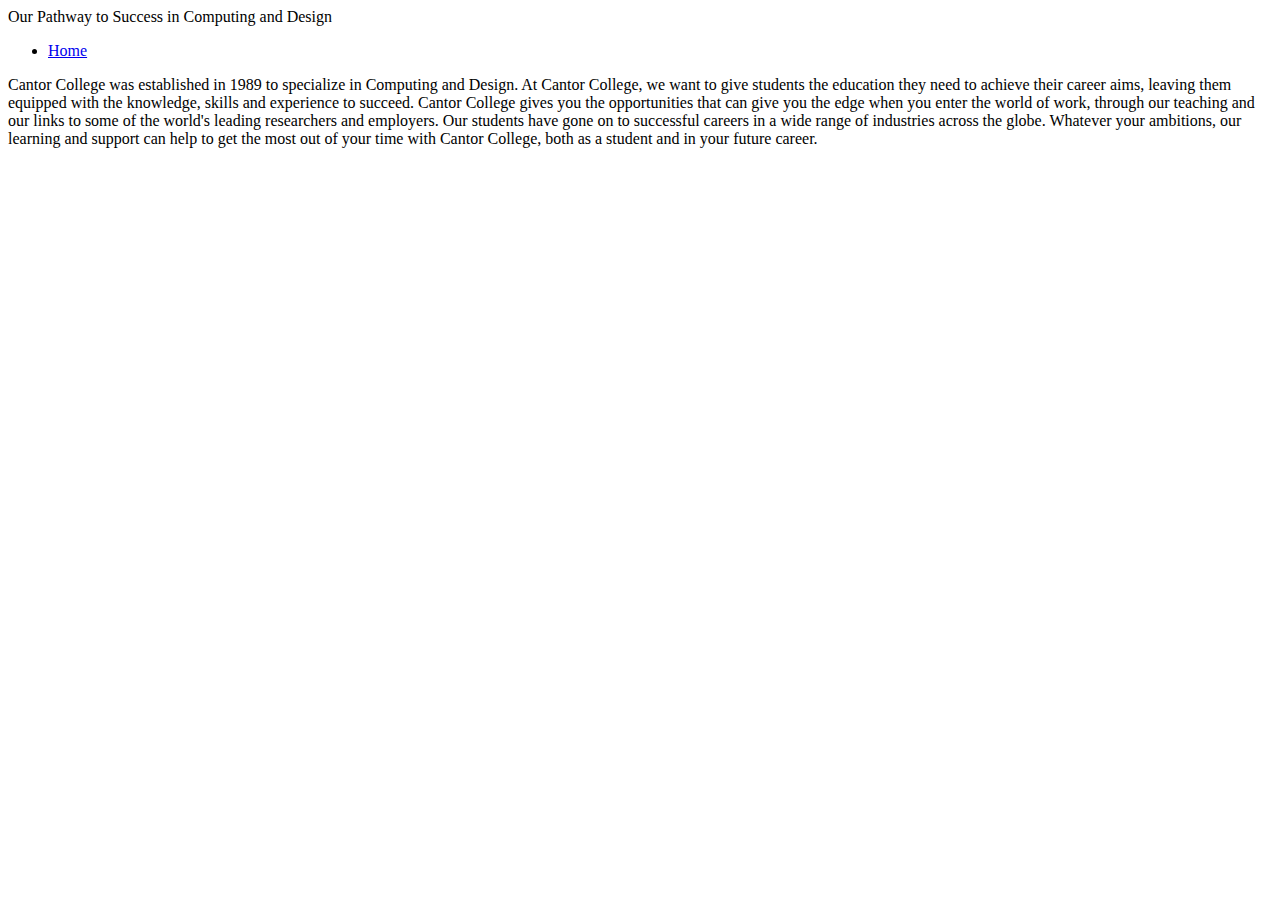
==== about.html @ 1086218a "yh" ====
<!DOCTYPE html>
<html lang="en">

<head>
    <meta charset="UTF-8">
    <meta name="viewport" content="width=device-width, initial-scale=1.0">
    <title>Cantor College - About Us</title>
    <link rel="stylesheet" href="styles.css">
</head>

<body>
    <header>
        Our Pathway to Success in Computing and Design
    </header>
<ul><li><a href="index.html">Home</a></li></ul>
    <main>
        Cantor College was established in 1989 to specialize in Computing and Design.   At Cantor College, we want to give students the education they need to achieve their career aims, leaving them equipped with the knowledge, skills and experience to succeed. Cantor College gives you the opportunities that can give you the edge when you enter the world of work, through our teaching and our links to some of the world's leading researchers and employers. Our students have gone on to successful careers in a wide range of industries across the globe.  Whatever your ambitions, our learning and support can help to get the most out of your time with Cantor College, both as a student and in your future career.
    </main>

    <footer>
        <!-- Footer content here -->
    </footer>
</body>

</html>
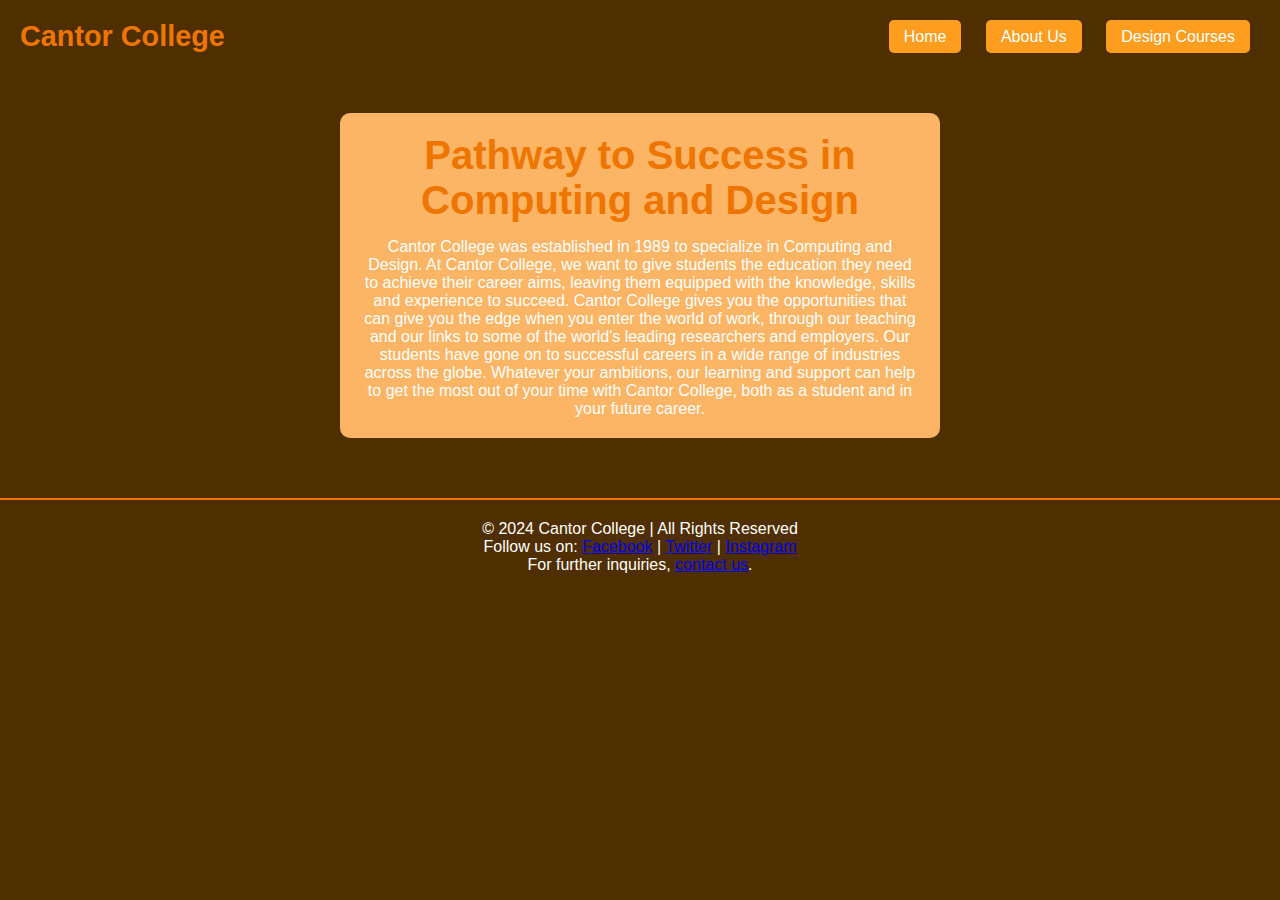
==== commit 7d442ab8: "yh" ====
--- a/about.html
+++ b/about.html
@@ -5,20 +5,36 @@
     <meta charset="UTF-8">
     <meta name="viewport" content="width=device-width, initial-scale=1.0">
     <title>Cantor College - About Us</title>
-    <link rel="stylesheet" href="styles.css">
+    <link rel="stylesheet" href="design.css">
 </head>
 
 <body>
-    <header>
-        Our Pathway to Success in Computing and Design
+    <header class="page-header">
+        <h1>Cantor College</h1>
+        <nav class="main-nav">
+            <a href="index.html">Home</a>
+            <a href="about.html">About Us</a>
+            <a href="design_courses.html">Design Courses</a>
+            <!-- Add other links as needed -->
+        </nav>
+    
     </header>
-<ul><li><a href="index.html">Home</a></li></ul>
+    
+        
+    <div class="container">
+        <h1> Pathway to Success in Computing and Design</h1>
     <main>
         Cantor College was established in 1989 to specialize in Computing and Design.   At Cantor College, we want to give students the education they need to achieve their career aims, leaving them equipped with the knowledge, skills and experience to succeed. Cantor College gives you the opportunities that can give you the edge when you enter the world of work, through our teaching and our links to some of the world's leading researchers and employers. Our students have gone on to successful careers in a wide range of industries across the globe.  Whatever your ambitions, our learning and support can help to get the most out of your time with Cantor College, both as a student and in your future career.
     </main>
-
+</div>
     <footer>
-        <!-- Footer content here -->
+        <p>&copy; 2024 Cantor College | All Rights Reserved</p>
+        <p>Follow us on: 
+            <a href="https://www.facebook.com/CantorCollege" target="_blank">Facebook</a> |
+            <a href="https://www.twitter.com/CantorCollege" target="_blank">Twitter</a> |
+            <a href="https://www.instagram.com/CantorCollege" target="_blank">Instagram</a>
+        </p>
+        <p>For further inquiries, <a href="contact.html">contact us</a>.</p>
     </footer>
 </body>
 
--- a/design.css
+++ b/design.css
@@ -0,0 +1,568 @@
+/* Reset default margins and padding */
+* {
+    margin: 0;
+    padding: 0;
+    box-sizing: border-box;
+}
+
+/* Body styling */
+body {
+    font-family: Arial, sans-serif;
+    background-color: #4f2e00; /* Brown background similar to logo */
+    display: flex;
+    flex-direction: column;
+    align-items: center;
+    color: white;
+}
+
+/* Main navigation styling */
+.tree-nav {
+    display: flex;
+    flex-direction: column;
+    align-items: center;
+    margin-top: 20px;
+}
+
+/* Home button styling */
+.home-button {
+    margin-bottom: 20px; /* Space between Home button and the vertical line */
+    text-align: center;
+}
+
+.home-button a {
+    padding: 10px 20px;
+    color: #ffffff;
+    text-decoration: none;
+    background-color: #ee7600; /* Orange similar to logo */
+    border: 2px solid #ee7600;
+    border-radius: 5px;
+    font-weight: bold;
+    transition: background-color 0.3s ease, border-color 0.3s ease;
+}
+
+.home-button a:hover {
+    background-color: #ff9d1f; /* Lighter orange for hover effect */
+    border-color: #ff9d1f;
+}
+
+/* Vertical line from Home button */
+.line {
+    width: 2px;
+    height: 40px; /* Adjust height as needed */
+    background-color: #ee7600;
+}
+
+/* Horizontal line connecting all buttons, positioned above the buttons */
+.menu-container {
+    display: flex;
+    flex-direction: column;
+    align-items: center;
+    position: relative;
+    margin-top: 20px;
+}
+
+.menu-line {
+    position: absolute;
+    top: -10px; /* Adjust this to control vertical position of the line */
+    height: 2px;
+    width: 100%;
+    background-color: #ee7600;
+}
+
+/* Horizontal menu styling */
+.menu {
+    display: flex;
+    gap: 30px; /* Space between each menu item */
+    list-style-type: none;
+    padding: 0;
+    margin-top: 10px;
+}
+
+/* Vertical lines connecting each button to the horizontal line */
+.menu li {
+    position: relative;
+    text-align: center;
+}
+
+.menu li::before {
+    content: '';
+    position: absolute;
+    top: -20px; /* Position it to connect with the horizontal line */
+    left: 50%;
+    transform: translateX(-50%);
+    width: 2px;
+    height: 20px; /* Length of vertical line connecting each button */
+    background-color: #ee7600;
+}
+
+/* Menu item button styling to match the Home button */
+.menu a {
+    display: inline-block;
+    padding: 10px 20px; /* Match padding with Home button */
+    color: #ffffff;
+    text-decoration: none;
+    background-color: #ee7600; /* Orange similar to logo */
+    border: 2px solid #ee7600;
+    border-radius: 5px;
+    font-weight: bold;
+    transition: background-color 0.3s ease, border-color 0.3s ease;
+}
+
+.menu a:hover {
+    background-color: #ff9d1f; /* Lighter orange on hover */
+    border-color: #ff9d1f;
+}
+.logo {
+    position: absolute;
+    top: 10px; /* Distance from the top of the screen */
+    left: 10px; /* Distance from the left of the screen */
+    width: 100px; /* Adjust width as needed */
+    height: auto; /* Keeps the logo's aspect ratio */
+    z-index: 1000; /* Ensures it appears above other elements */
+}
+/* Slideshow container */
+.slideshow-container {
+    position: relative;
+    max-width: 80%;
+    margin: auto;
+    overflow: hidden;
+    border-radius: 10px;
+    box-shadow: 0 4px 8px rgba(0, 0, 0, 0.2);
+}
+
+/* Each slide */
+.slide {
+    display: none; /* Hide all slides initially */
+}
+
+/* Image styling */
+.slide img {
+    width: 100%; /* Make images responsive */
+    height: auto;
+    border-radius: 10px;
+}
+
+/* Fade animation */
+.fade {
+    animation: fade 2s;
+}
+
+@keyframes fade {
+    from { opacity: 0.4 }
+    to { opacity: 1 }
+}
+/* Body styling */
+body {
+    font-family: Arial, sans-serif;
+    background-color: #4f2e00; /* Brown background matching logo */
+    display: flex;  
+    flex-direction: column; 
+    align-items: center;
+    color: white;
+}
+
+/* Design Courses main container */
+.design-courses-container {
+    background-color: #fcb565; /* White background for readability */
+    width: 80%;
+    max-width: 600px;
+    padding: 20px;
+    border-radius: 10px;
+    box-shadow: 0 4px 8px rgba(0, 0, 0, 0.2);
+    text-align: center;
+    margin: 40px auto;
+}
+
+/* Page header styling */
+.design-courses-container h1 {
+    color: #ee7600; /* Orange from logo */
+    font-size: 2.5rem;
+    margin-bottom: 15px;
+}
+
+/* Page paragraph styling */
+.design-courses-container p {
+    font-size: 1.1rem;
+    color: #333333;
+    line-height: 1.5;
+    margin-bottom: 20px;
+}
+.computing_courses_container {
+background-color: #fcb565;
+width: 80%;
+max-width: 600px;
+padding: 20px;
+border-radius: 10px;
+box-shadow: 0 4px 8 px rgba(0, 0, 0, 0.2);
+text-align: center;
+margin: 40px auto;
+}
+
+.computing_courses_conainer h1 {
+    color: #ee7600;
+    font-size: 2.5rem;
+    margin-bottom: 15px;
+}
+
+.computing_courses_container p {
+    font-size: 1.1rem;
+    color: #333333;
+    line-height: 1.5;
+    margin-bottom: 20px;
+
+}
+.container {
+    background-color: #fcb565;
+width: 80%;
+max-width: 600px;
+padding: 20px;
+border-radius: 10px;
+box-shadow: 0 4px 8 px rgba(0, 0, 0, 0.2);
+text-align: center;
+margin: 40px auto;
+}
+
+.container h1 {   
+    color: #ee7600;
+    font-size: 2.5rem;
+    margin-bottom: 15px;
+}
+
+.container p {
+    font-size: 1.1rem;
+    color: #333333;
+    line-height: 1.5;
+    margin-bottom: 20px;
+}
+/* List styling */
+.container ul {
+    margin-left: 20px; /* Indent lists */
+    color: #333333;
+    font-size: 1.1rem;
+    line-height: 1.5;
+}
+
+.container ul li {
+    margin-bottom: 10px; /* Space between list items */
+}
+
+/* Footer styling */
+footer {
+    width: 100%;
+    text-align: center;
+    background-color: #4f2e00; /* Matching the brown body background */
+    color: white;
+    padding: 10px;
+    position: relative;
+    bottom: 0;
+}
+/* Header styling */
+.page-header {
+    display: flex;
+    align-items: center;
+    justify-content: space-between;
+    width: 100%;
+    padding: 10px 20px;
+    background-color: #4f2e00; /* Brown similar to logo */
+    color: white;
+}
+
+/* Header styling */
+.page-header {
+    display: flex;
+    align-items: center;
+    justify-content: space-between;
+    width: 100%;
+    padding: 20px; /* Added padding to create space */
+    background-color: #4f2e00;
+    color: white;
+    box-sizing: border-box;
+}
+
+.page-header h1 {
+    font-size: 1.8em;
+    font-weight: bold;
+    color: #ee7600;
+    margin: 0; /* Remove margin to prevent overflow */
+    padding: 0;
+}
+
+/* Navigation links in the header */
+.main-nav a {
+    margin: 0 10px;
+    color: #ffffff;
+    text-decoration: none;
+    padding: 8px 15px;
+    background-color: #e93fb0;
+    border-radius: 5px;
+    transition: background-color 0.3s ease;
+}
+
+.main-nav a:hover {
+    background-color: #ff9d1f;
+}
+
+/* Home button specifically (if needed) */
+.home-button a {
+    padding: 10px 20px; /* Ensure padding matches header styling */
+    margin-top: 10px; /* Adds space below the header */
+    display: inline-block;
+}
+/* Header styling for all pages */
+.page-header {
+    display: flex;
+    align-items: center;
+    justify-content: space-between;
+    width: 100%;
+    padding: 20px; /* Space around the header content */
+    background-color: #4f2e00; /* Brown background matching logo */
+    color: white;
+    box-sizing: border-box;
+}
+
+.page-header h1 {
+    font-size: 1.8em;
+    font-weight: bold;
+    color: #ee7600; /* Orange color from logo */
+    margin: 0; /* Prevents header text overflow */
+}
+
+/* Navigation links within the header */
+.main-nav a {
+    margin: 0 10px; /* Space between links */
+    color: #ffffff;
+    text-decoration: none;
+    padding: 8px 15px;
+    background-color: #ff9d1f;
+    border-radius: 5px;
+    transition: background-color 0.3s ease;
+}
+
+.main-nav a:hover {
+    background-color: #ff9d1f; /* Lighter orange for hover effect */
+}
+
+/* Specific Home button styling */
+.home-button a {
+    padding: 10px 20px;
+    margin-top: 10px; /* Adds space under the header */
+    display: inline-block;
+    color: #ffffff;
+    background-color: #ff9d1f;
+    border: 2px solid #ee7600;
+    border-radius: 5px;
+    font-weight: bold;
+    transition: background-color 0.3s ease, border-color 0.3s ease;
+}
+
+.home-button a:hover {
+    background-color: #ff9d1f;
+    border-color: #ff9d1f;
+}
+
+.copyRight{
+    display:flex;
+    align-items:center;
+    justify-content:center;
+    background:dark br
+}
+
+footer {
+    background-color: #4f2e00; /* Matching the brown theme */
+    color: white;
+    padding: 20px 10px;
+    text-align: center;
+    margin-top: 20px;
+    border-top: 2px solid #ee7600; /* Orange from the logo */
+}
+
+.footer-container {
+    display: flex;
+    flex-wrap: wrap;
+    justify-content: space-around;
+    gap: 20px;
+}
+
+.footer-section {
+    flex: 1;
+    min-width: 200px;
+    text-align: left;
+}
+
+.footer-section h4 {
+    color: #ff9d1f; /* Lighter orange for section headers */
+    margin-bottom: 10px;
+    font-size: 1.2em;
+}
+
+.footer-section ul {
+    list-style: none;
+    padding: 0;
+}
+
+.footer-section ul li {
+    margin: 5px 0;
+}
+
+.footer-section ul li a {
+    color: white;
+    text-decoration: none;
+    transition: color 0.3s ease;
+}
+
+.footer-section ul li a:hover {
+    color: #ff9d1f; /* Highlighted orange on hover */
+}
+
+.footer-section p, .social-links a {
+    margin: 5px 0;
+    color: white;
+    text-decoration: none;
+}
+
+.social-links a {
+    margin: 0 5px;
+    font-weight: bold;
+    transition: color 0.3s ease;
+}
+
+.social-links a:hover {
+    color: #ff9d1f;
+}
+
+
+.facilities {
+    background-color: #fcb565;
+    padding: 20px;
+    border-radius: 10px;
+    box-shadow: 0 4px 8px rgba(0, 0, 0, 0.1);
+    margin: 40px auto;
+    max-width: 800px;
+    text-align: left;
+    font-family: Arial, sans-serif;
+}
+
+.facilities h2, .facilities h3 {
+    color: #ee7600;
+}
+
+.facilities ul {
+    list-style-type: disc;
+    margin-left: 20px;
+    line-height: 1.6;
+    color: #704820;
+}
+
+.facilities ul li {
+    margin-bottom: 10px;
+}
+
+.facilities p {
+    line-height: 1.8;
+    color: #333333;
+}
+
+.banner {
+    width: 100%;
+    max-height: 300px;
+    object-fit: cover;
+    border-radius: 10px;
+    margin-bottom: 20px;
+}
+.contact-layout {
+    display: flex; /* Enables side-by-side layout */
+    justify-content: space-between; /* Ensures space between the images */
+    align-items: flex-start; /* Aligns both images at the top */
+    gap: 50px; /* Adds spacing between the images */
+    margin: 78px auto; /* Centers the layout and adds vertical space */
+    width: 120%; /* Makes it responsive */
+    max-width: 1250px; /* Limits the maximum width */
+}
+
+.contact-image img,
+.additional-image img {
+    width: 100%; /* Ensures each image takes up 45% of the container */
+    height: max-content; /* Maintains aspect ratio */
+    border-radius: 10px; /* Adds rounded corners */
+    box-shadow: 0 4px 8px rgba(0, 0, 0, 0.2); /* Optional: Adds a shadow for better design */
+}
+
+/* For small screens, stack the images */
+@media (max-width: 1200px) {
+    .contact-layout {
+        flex-direction: column; /* Stacks the images vertically */
+    }
+
+    .contact-image img,
+    .additional-image img {
+        width: 150%; /* Makes the images full-width */
+        margin-bottom: 20px; /* Adds spacing for the stacked layout */
+    }
+}
+
+.help-container {
+    background-color: #fcb565;
+    padding: 20px;
+    border-radius: 10px;
+    box-shadow: 0 4px 8px rgba(0, 0, 0, 0.2);
+    width: 45%;
+}
+
+.help-container h3 {
+    color: #ee7600;
+    font-size: 1.8rem;
+    margin-bottom: 100px auto;
+}
+
+.help-container p, .help-container ul {
+    font-size: 1rem;
+    color: #333;
+    line-height: 1.5;
+}
+
+.help-container ul {
+    list-style: none;
+    padding: 0;
+}
+
+.help-container ul li {
+    margin-bottom: 100px auto;
+}
+
+.help-container ul li strong {
+    color: #ee7600;
+}
+
+.banner {
+    position: relative;
+    width: 100%;
+    height: 300px;
+    overflow: hidden;
+    margin-bottom: 20px;
+}
+
+.banner-image {
+    width: 100%;
+    height: 100%;
+    object-fit: cover; /* Ensures the image fills the banner without distortion */
+}
+
+.banner-text {
+    position: absolute;
+    top: 50%;
+    left: 50%;
+    transform: translate(-50%, -50%);
+    color: white;
+    text-align: center;
+    text-shadow: 0 2px 5px rgba(0, 0, 0, 0.5);
+}
+
+.banner-text h1 {
+    font-size: 2.5rem;
+    margin: 0;
+}
+
+.banner-text p {
+    font-size: 1.2rem;
+    margin-top: 10px;
+}
